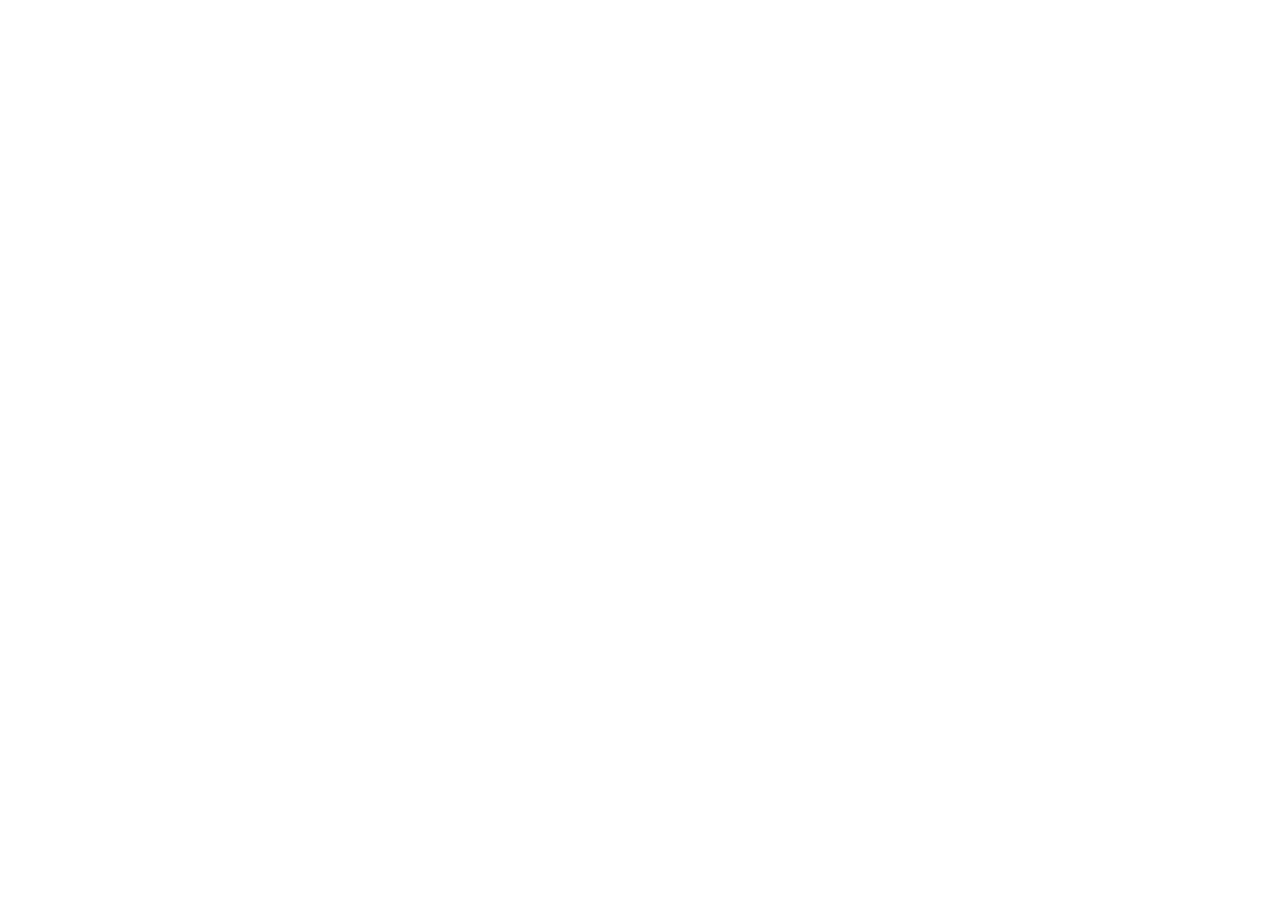
==== index.html @ 4691bec9 "summary" ====
<!DOCTYPE html>
<html lang="en">
  <head>
    <meta charset="UTF-8" />
    <meta name="viewport" content="width=device-width, initial-scale=1.0" />
    <title></title>
  </head>
  <body>
    <script src="./js/task-1.js" type="module"></script>
    <script src="./js/task-2.js" type="module"></script>
    <script src="./js/task-3.js" type="module"></script>
  </body>
</html>
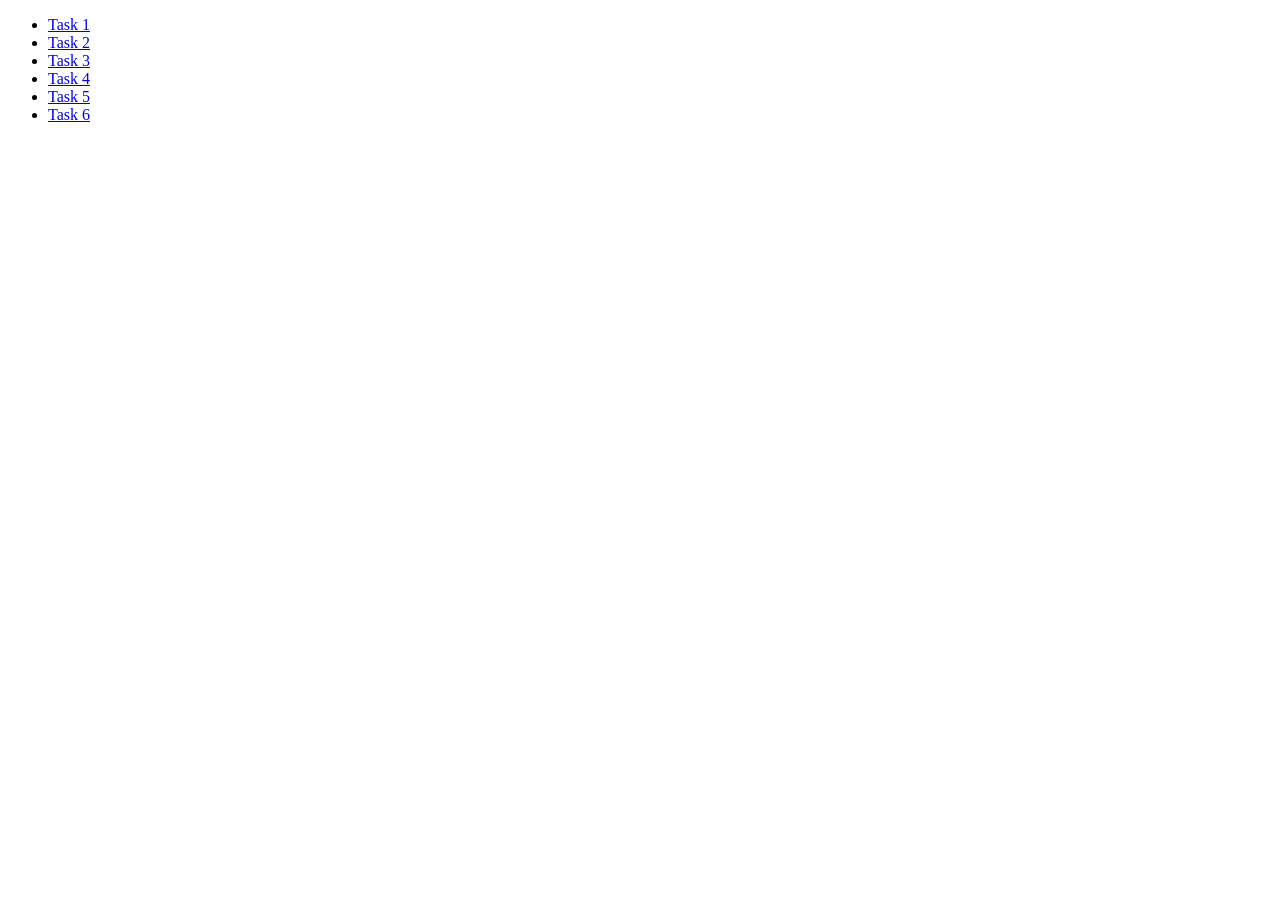
==== commit 0eaadb98: "fix" ====
--- a/index.html
+++ b/index.html
@@ -2,12 +2,19 @@
 <html lang="en">
   <head>
     <meta charset="UTF-8" />
+    <meta http-equiv="X-UA-Compatible" content="IE=edge" />
     <meta name="viewport" content="width=device-width, initial-scale=1.0" />
-    <title></title>
+    <title>Homework 7</title>
+    <link rel="stylesheet" href="css/common.css" />
   </head>
   <body>
-    <script src="./js/task-1.js" type="module"></script>
-    <script src="./js/task-2.js" type="module"></script>
-    <script src="./js/task-3.js" type="module"></script>
+    <ul>
+      <li><a href="task-1.html">Task 1</a></li>
+      <li><a href="task-2.html">Task 2</a></li>
+      <li><a href="task-3.html">Task 3</a></li>
+      <li><a href="task-4.html">Task 4</a></li>
+      <li><a href="task-5.html">Task 5</a></li>
+      <li><a href="task-6.html">Task 6</a></li>
+    </ul>
   </body>
 </html>
